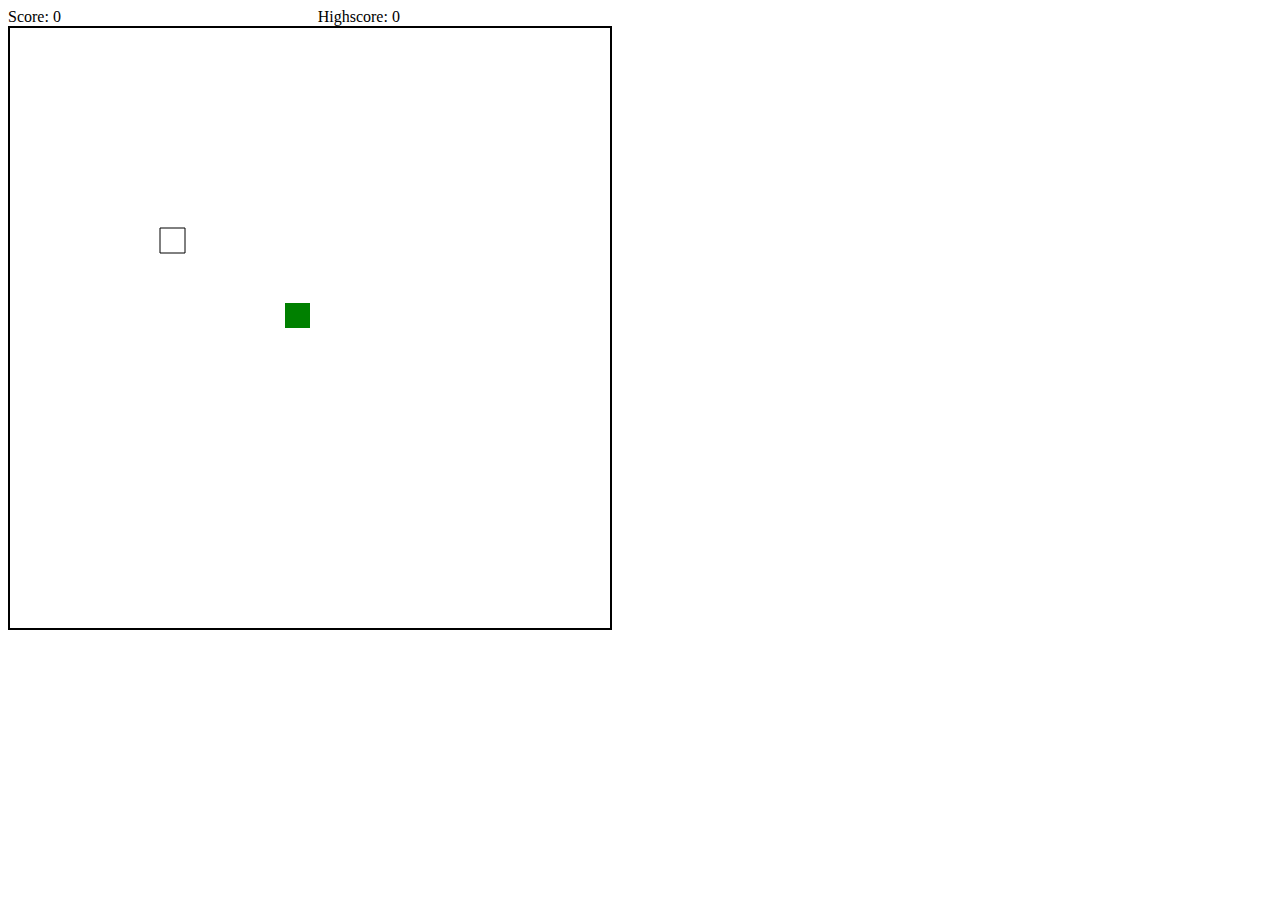
==== index.html @ 755fbc5a "Rename init.html to index.html" ====
<!DOCTYPE html>
<html lang="en">
<head>
    <link rel="stylesheet" href="snake.css">
    <meta charset="UTF-8">
    <meta name="viewport" content="width=device-width, initial-scale=1.0">
    <title>TheSnakeGame</title>
</head>
<body>
    <div> Score: <span id="score"></span> <span id="highscore"> </span>   </div>
    <canvas id="canvas" width="600" height="600">

    </canvas>
    <script src="snake.js"></script>
</body>
</html>
---- snake.css ----
#highscore {
right: -20%;
position: relative;
}
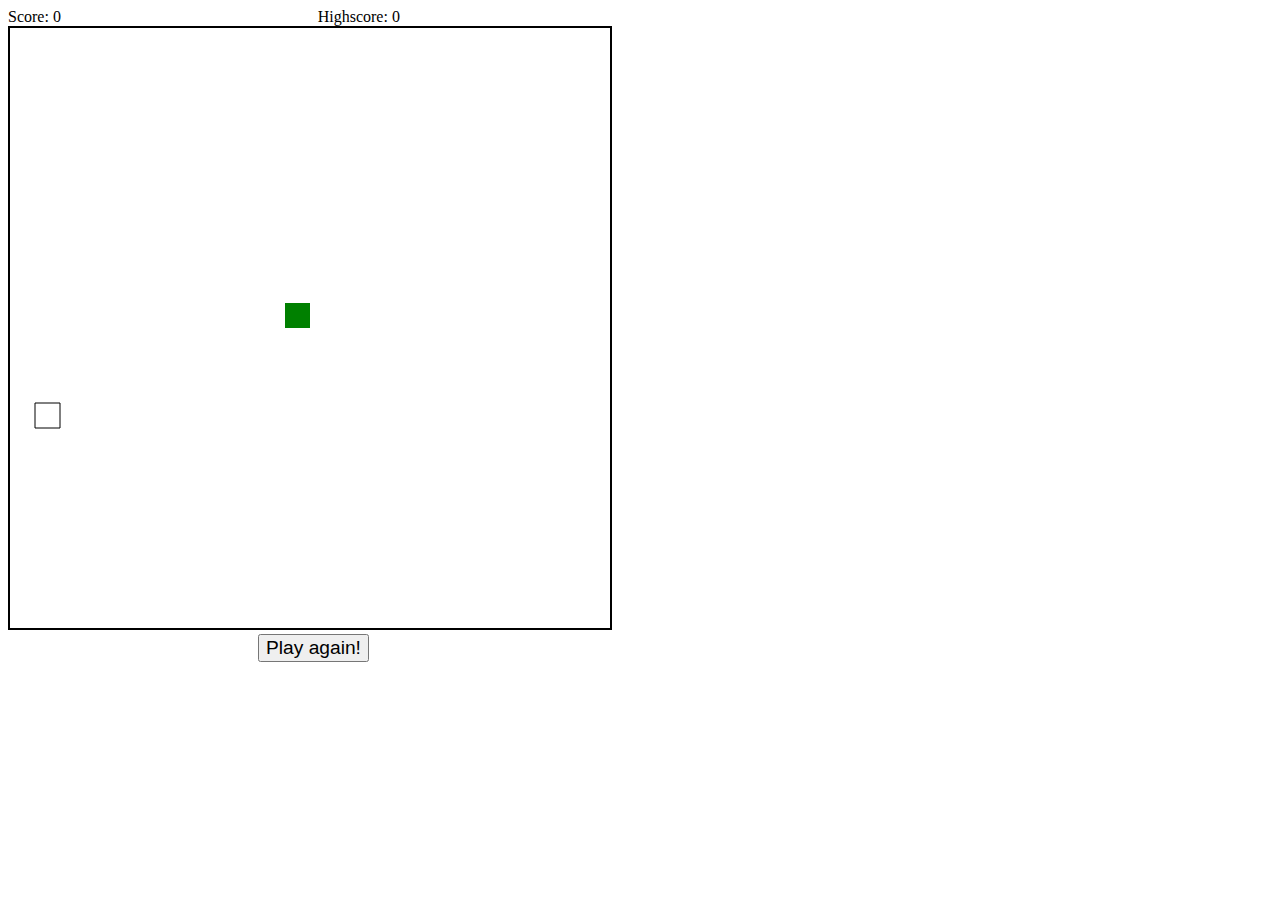
==== commit 9cecb886: "Merge branch 'master' of https://github.com/DavidKitz/SnakeGame into master" ====
--- a/index.html
+++ b/index.html
@@ -11,6 +11,7 @@
     <canvas id="canvas" width="600" height="600">
 
     </canvas>
+    <button id="restart">Play again!</button>
     <script src="snake.js"></script>
 </body>
 </html>
--- a/snake.css
+++ b/snake.css
@@ -1,4 +1,17 @@
 #highscore {
-right: -20%;
-position: relative;
-}+    right: -20%;
+    position: relative;
+   
+    }
+  
+
+button {
+    font-size: 120%;
+    display: flex;
+    margin-left: 250px;
+}
+
+
+	
+
+
